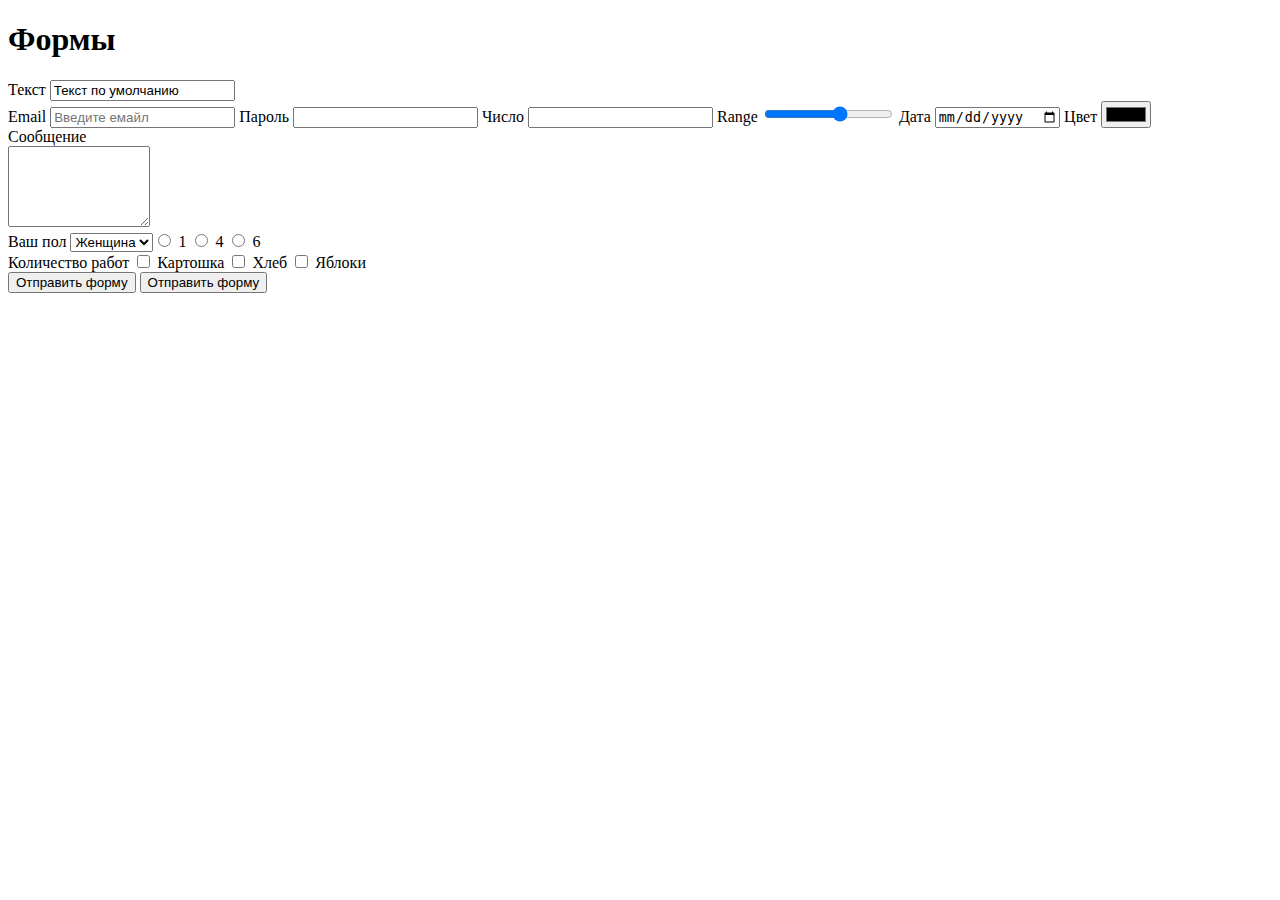
==== 05_forms.html @ d63be7dd "move files" ====
<!DOCTYPE html>
<html lang="en">
<head>
    <meta charset="UTF-8">
    <meta http-equiv="X-UA-Compatible" content="IE=edge">
    <meta name="viewport" content="width=device-width, initial-scale=1.0">
    <title>Forms</title>
</head>
<body>
    <h1> Формы</h1>

    <form>
        <div>
            <label for="text2">Текст</label>
            <input type="text" id="text2" value="Текст по умолчанию" readonly>
        </div>

        </div>
            <label for="email">Email</label>
            <input type="email" id="email" placeholder="Введите емайл">
        </div>

        </div>
            <label for="password">Пароль</label>
            <input type="password" id="password">
        </div>
    
        </div>
        <label for="number">Число</label>
        <input type="number" id="number" min="0">
        </div>

        </div>
        <label for="range">Range</label>
        <input type="range" id="range" min="0" max="10" step="2" >
         </div>

        </div>
        <label for="date">Дата</label>
        <input type="date" id="date"  >
         </div>

        </div>
        <label for="color">Цвет</label>
        <input type="color" id="color"  >
         </div>

<div>
<label for="message"> Сообщение</label>
<br>
<textarea id="message" cols="15" rows="5"></textarea>
</div>

</div>
<label for="sex">Ваш пол</label>
<select id="sex">
<option value="male">Мужчина</option>
<option value="female" selected>Женщина</option>
<option value="other">Другое</option>
 </div>
 <br>

 <div>
    <label>Количество работ</label>
    <input type="radio" name="work"> 1
    <input type="radio" name="work"> 4 
    <input type="radio" name="work"> 6
</div>
<br>
<div>
    <label>Количество работ</label>
    <input type="checkbox" name="food"> Картошка
    <input type="checkbox" name="food"> Хлеб
    <input type="checkbox" name="food"> Яблоки
</div>

</div>
<input type="submit" value="Отправить форму">
 </div>

 <button type="submit">Отправить форму</button>

    </form>
</body>
</html>
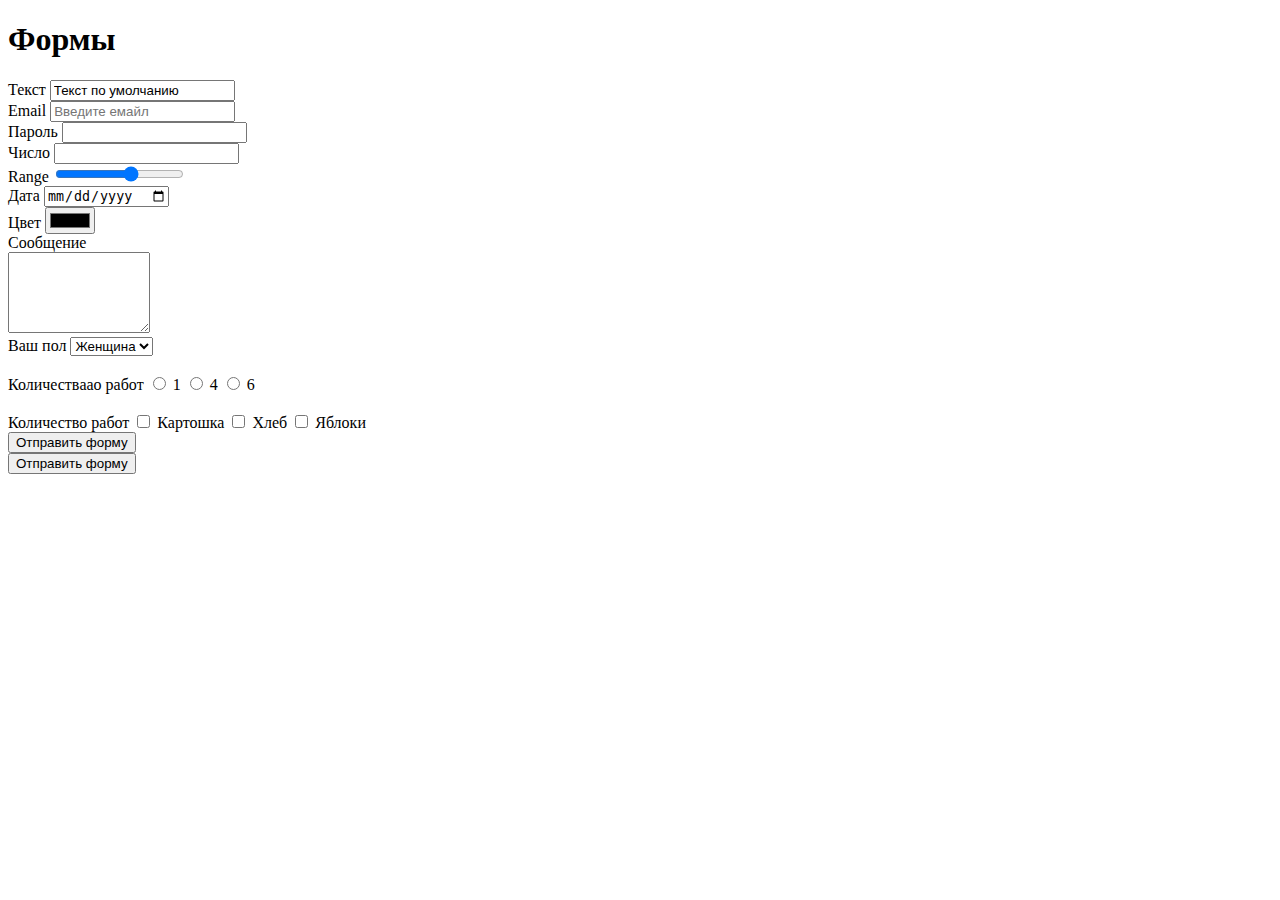
==== commit 2341e494: "Fix forms" ====
--- a/05_forms.html
+++ b/05_forms.html
@@ -1,11 +1,13 @@
 <!DOCTYPE html>
 <html lang="en">
+
 <head>
     <meta charset="UTF-8">
     <meta http-equiv="X-UA-Compatible" content="IE=edge">
     <meta name="viewport" content="width=device-width, initial-scale=1.0">
     <title>Forms</title>
 </head>
+
 <body>
     <h1> Формы</h1>
 
@@ -15,71 +17,74 @@
             <input type="text" id="text2" value="Текст по умолчанию" readonly>
         </div>
 
-        </div>
+        <div>
             <label for="email">Email</label>
             <input type="email" id="email" placeholder="Введите емайл">
         </div>
 
-        </div>
+        <div>
             <label for="password">Пароль</label>
             <input type="password" id="password">
         </div>
-    
-        </div>
-        <label for="number">Число</label>
-        <input type="number" id="number" min="0">
+
+        <div>
+            <label for="number">Число</label>
+            <input type="number" id="number" min="0">
         </div>
 
+        <div>
+            <label for="range">Range</label>
+            <input type="range" id="range" min="0" max="10" step="2">
         </div>
-        <label for="range">Range</label>
-        <input type="range" id="range" min="0" max="10" step="2" >
-         </div>
 
+        <div>
+            <label for="date">Дата</label>
+            <input type="date" id="date">
         </div>
-        <label for="date">Дата</label>
-        <input type="date" id="date"  >
-         </div>
 
+        <div>
+            <label for="color">Цвет</label>
+            <input type="color" id="color">
         </div>
-        <label for="color">Цвет</label>
-        <input type="color" id="color"  >
-         </div>
 
-<div>
-<label for="message"> Сообщение</label>
-<br>
-<textarea id="message" cols="15" rows="5"></textarea>
-</div>
+        <div>
+            <label for="message"> Сообщение</label>
+            <br>
+            <textarea id="message" cols="15" rows="5"></textarea>
+        </div>
 
-</div>
-<label for="sex">Ваш пол</label>
-<select id="sex">
-<option value="male">Мужчина</option>
-<option value="female" selected>Женщина</option>
-<option value="other">Другое</option>
- </div>
- <br>
 
- <div>
-    <label>Количество работ</label>
-    <input type="radio" name="work"> 1
-    <input type="radio" name="work"> 4 
-    <input type="radio" name="work"> 6
-</div>
-<br>
-<div>
-    <label>Количество работ</label>
-    <input type="checkbox" name="food"> Картошка
-    <input type="checkbox" name="food"> Хлеб
-    <input type="checkbox" name="food"> Яблоки
-</div>
+        <div>
+            <label for="sex">Ваш пол</label>
+            <select id="sex">
+                <option value="male">Мужчина</option>
+                <option value="female" selected>Женщина</option>
+                <option value="other">Другое</option>
+            </select>
+        </div>
+        <br>
 
-</div>
-<input type="submit" value="Отправить форму">
- </div>
+        <div>
+            <label>Количествaaо работ</label>
+            <input type="radio" name="work"> 1
+            <input type="radio" name="work"> 4
+            <input type="radio" name="work"> 6
+        </div>
+        <br>
+        <div>
+            <label>Количество работ</label>
+            <input type="checkbox" name="food"> Картошка
+            <input type="checkbox" name="food"> Хлеб
+            <input type="checkbox" name="food"> Яблоки
+        </div>
 
- <button type="submit">Отправить форму</button>
+        <div>
+            <input type="submit" value="Отправить форму">
+        </div>
+
+        <button type="submit">Отправить форму</button>
 
     </form>
 </body>
+
 </html>